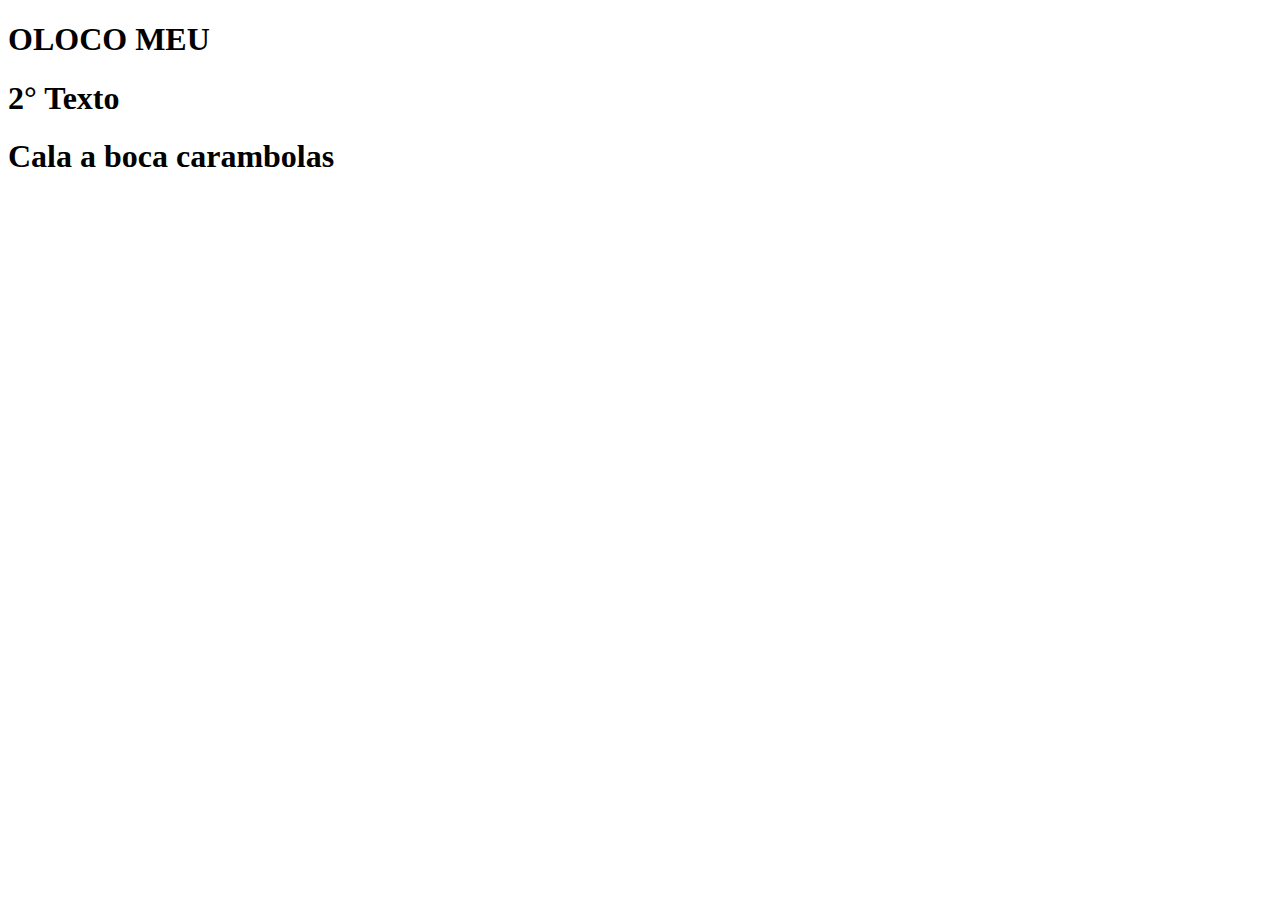
==== index.html @ bedc3bcd "Update index.html" ====
<!DOCTYPE html>
<html lang="pt-br">
<head>
    <meta charset="UTF-8">
    <meta name="viewport" content="width=device-width, initial-scale=1.0">
    <title>TechCourse</title>
</head>
<body>
    <div><h1>OLOCO MEU</h1></div>
    <div><h1>2° Texto</h1></div>
    <div class ="container">
        <h1>Cala a boca carambolas</h1>
    </div>
</body>
</html>
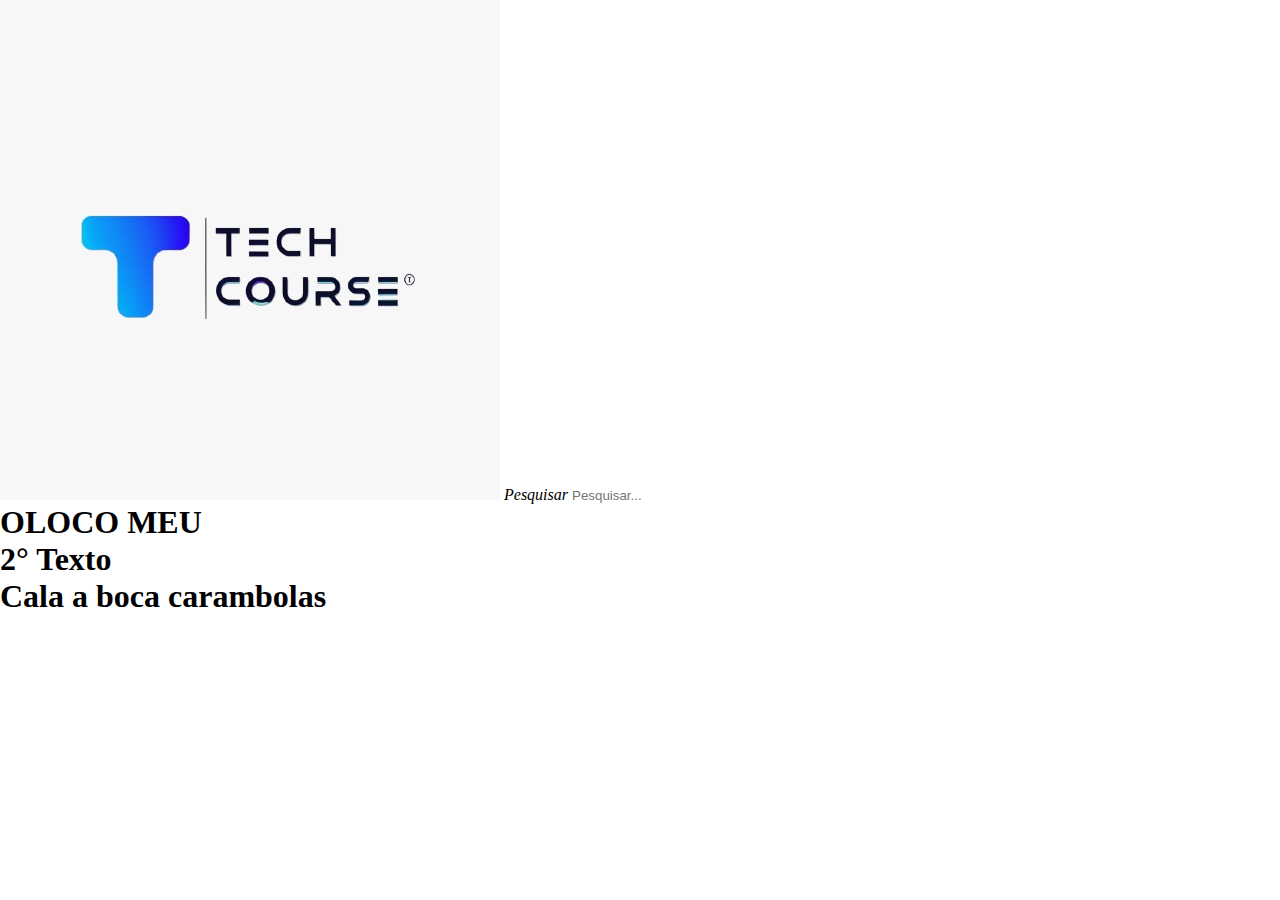
==== commit 8e82a1ef: "imagens e icones, div criada" ====
--- a/index.html
+++ b/index.html
@@ -3,13 +3,29 @@
 <head>
     <meta charset="UTF-8">
     <meta name="viewport" content="width=device-width, initial-scale=1.0">
+    <link rel = "stylesheet" href="styles/styles.css"
+    <svg xmlns="http://www.w3.org/2000/svg" width="16" height="16" fill="currentColor" class="bi bi-search" viewBox="0 0 16 16">
+        <path d="M11.742 10.344a6.5 6.5 0 1 0-1.397 1.398h-.001q.044.06.098.115l3.85 3.85a1 1 0 0 0 1.415-1.414l-3.85-3.85a1 1 0 0 0-.115-.1zM12 6.5a5.5 5.5 0 1 1-11 0 5.5 5.5 0 0 1 11 0"/>
+      </svg>
     <title>TechCourse</title>
 </head>
 <body>
-    <div><h1>OLOCO MEU</h1></div>
+    <div>
+        <img src="img/Logo.jpeg"
+        <div>
+            <i class="bi bi-search">Pesquisar</i>
+            <input type="text" placeholder="Pesquisar..."/input>
+        </div>
+        
+        <h1>OLOCO MEU</h1>
+
+    </div>
+
     <div><h1>2° Texto</h1></div>
+
     <div class ="container">
         <h1>Cala a boca carambolas</h1>
     </div>
+
 </body>
 </html>
--- a/styles/styles.css
+++ b/styles/styles.css
@@ -0,0 +1,9 @@
+*{
+    margin: 0;
+    padding: 0;
+    border: 0;
+    outline: 0;
+    box-sizing: border-box;
+    list-style: none;
+    text-decoration: none;
+}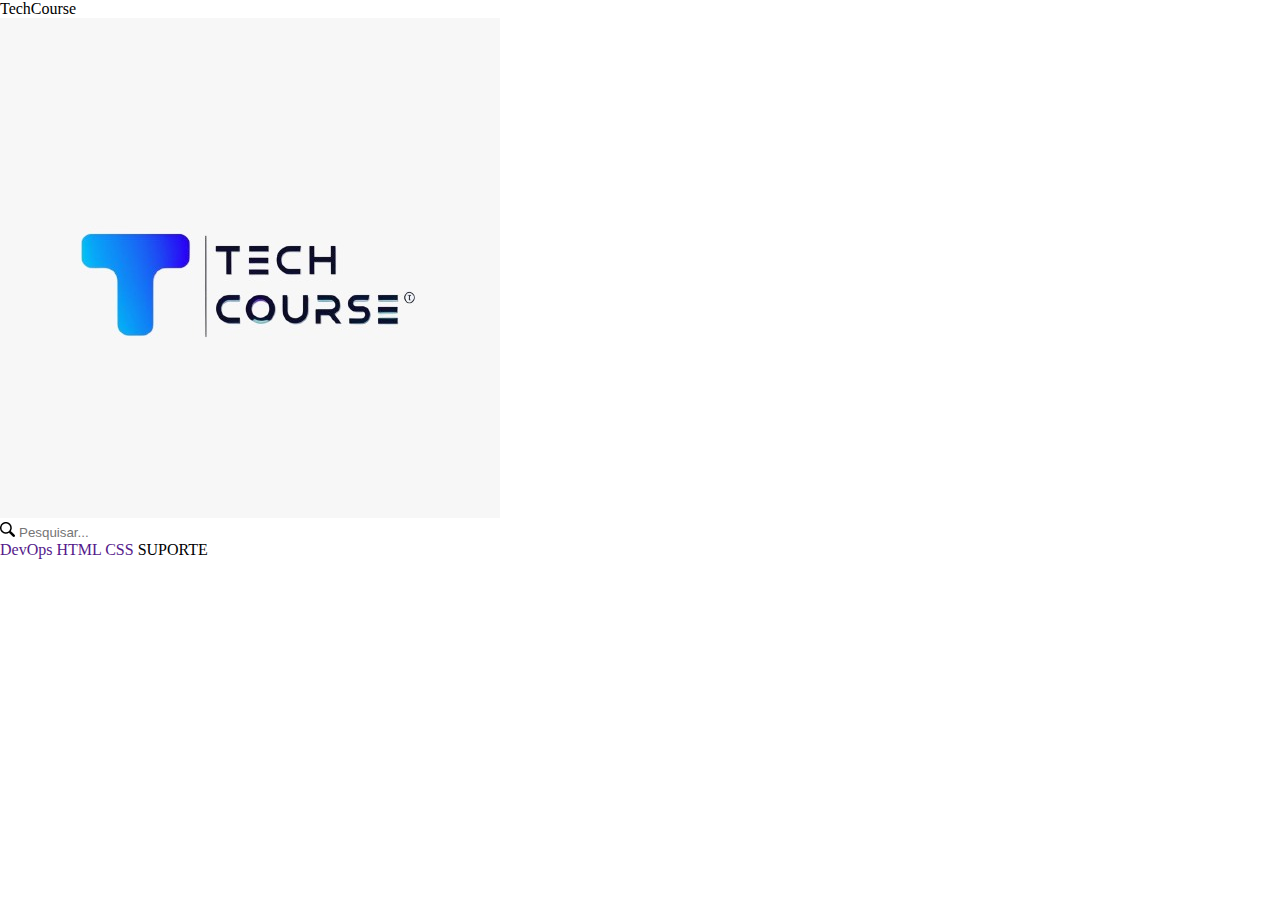
==== commit a3b26d4e: "Adicionado as informações da header" ====
--- a/index.html
+++ b/index.html
@@ -4,28 +4,21 @@
     <meta charset="UTF-8">
     <meta name="viewport" content="width=device-width, initial-scale=1.0">
     <link rel = "stylesheet" href="styles/styles.css"
-    <svg xmlns="http://www.w3.org/2000/svg" width="16" height="16" fill="currentColor" class="bi bi-search" viewBox="0 0 16 16">
-        <path d="M11.742 10.344a6.5 6.5 0 1 0-1.397 1.398h-.001q.044.06.098.115l3.85 3.85a1 1 0 0 0 1.415-1.414l-3.85-3.85a1 1 0 0 0-.115-.1zM12 6.5a5.5 5.5 0 1 1-11 0 5.5 5.5 0 0 1 11 0"/>
-      </svg>
     <title>TechCourse</title>
 </head>
 <body>
     <div>
-        <img src="img/Logo.jpeg"
+        <img src="img/Logo.jpeg">
         <div>
-            <i class="bi bi-search">Pesquisar</i>
-            <input type="text" placeholder="Pesquisar..."/input>
+            <img src="assets/icons/lupa 1.png">
+            <input class = "source" type="text" placeholder="Pesquisar..."/input>
         </div>
-        
-        <h1>OLOCO MEU</h1>
-
+        <a href="">DevOps</a>
+        <a href="">HTML</a>
+        <a href="">CSS</a>
+        <a>SUPORTE</a>
     </div>
 
-    <div><h1>2° Texto</h1></div>
-
-    <div class ="container">
-        <h1>Cala a boca carambolas</h1>
-    </div>
 
 </body>
 </html>
--- a/styles/styles.css
+++ b/styles/styles.css
@@ -6,4 +6,9 @@
     box-sizing: border-box;
     list-style: none;
     text-decoration: none;
+}
+
+.source{
+    border-radius: 4px;
+    margin: solid 3px;
 }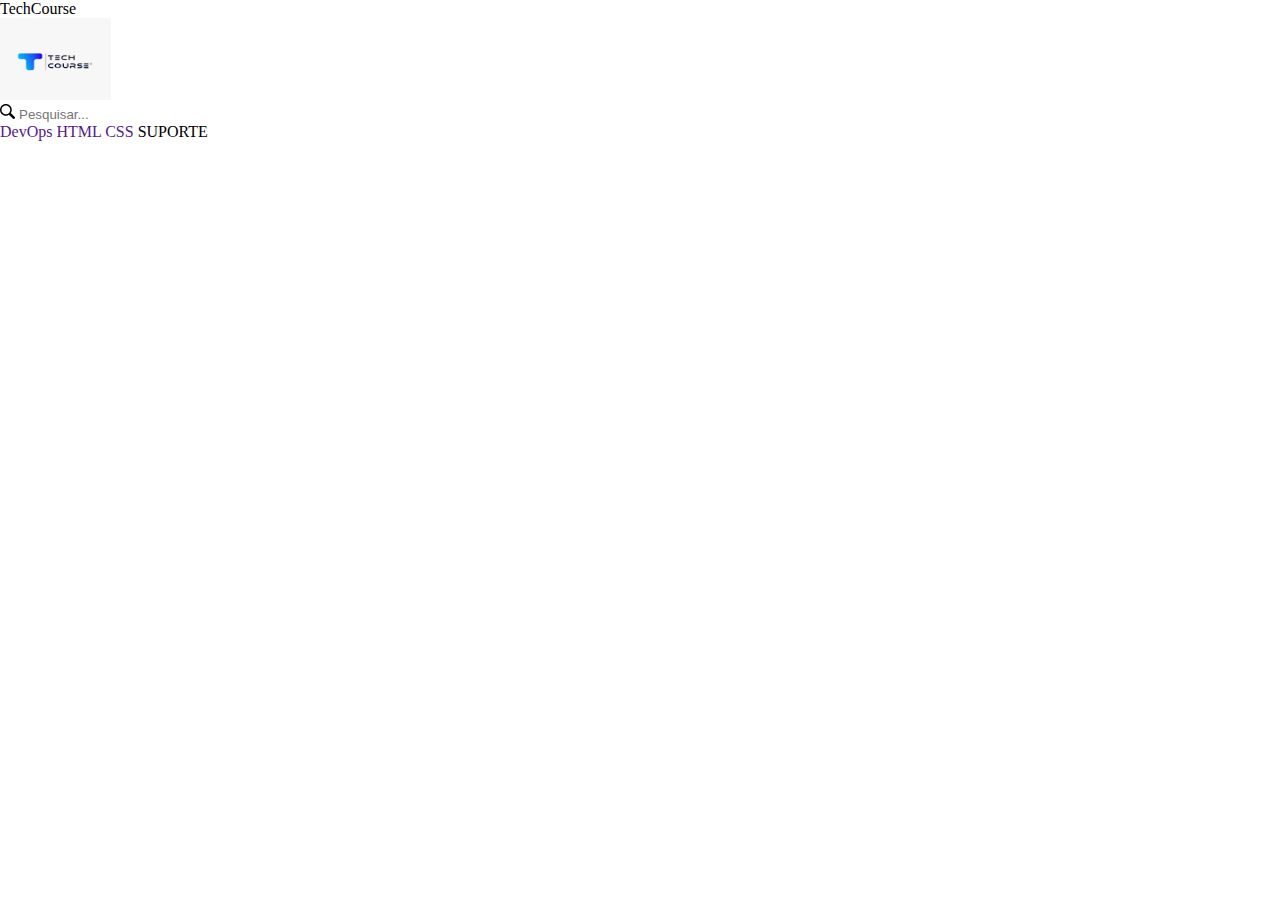
==== commit 2d7c9765: "pequena alteração css" ====
--- a/index.html
+++ b/index.html
@@ -8,7 +8,7 @@
 </head>
 <body>
     <div>
-        <img src="img/Logo.jpeg">
+        <img src="img/Logo.jpeg"  class ="alt-img">
         <div>
             <img src="assets/icons/lupa 1.png">
             <input class = "source" type="text" placeholder="Pesquisar..."/input>
--- a/styles/styles.css
+++ b/styles/styles.css
@@ -11,4 +11,11 @@
 .source{
     border-radius: 4px;
     margin: solid 3px;
+}
+
+
+
+.alt-img{
+    height: 82px;
+    width: 111.08px;
 }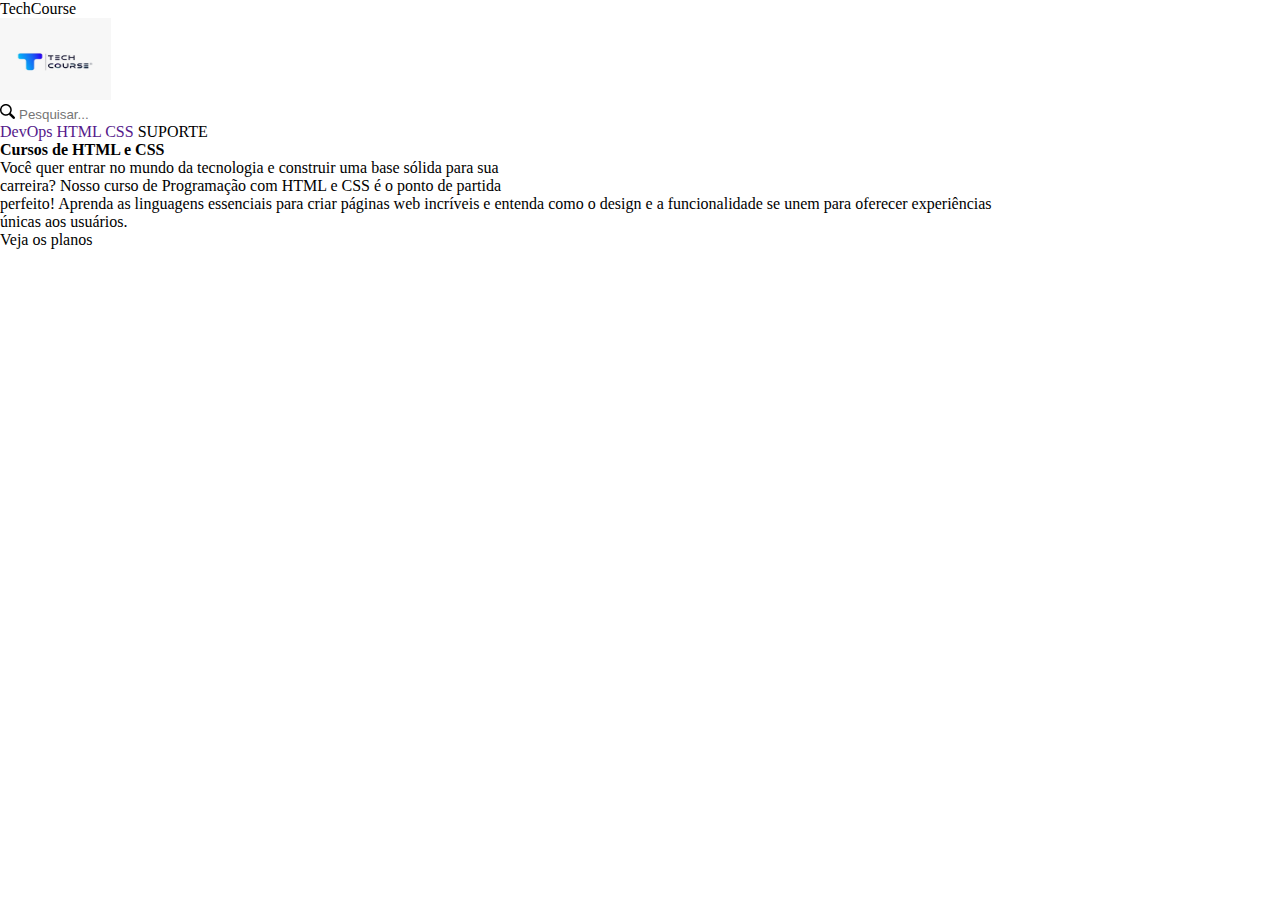
==== commit d0461f42: "hero section1" ====
--- a/index.html
+++ b/index.html
@@ -19,6 +19,15 @@
         <a>SUPORTE</a>
     </div>
 
+    <div>
+        <h4>Cursos de HTML e CSS</h4>
+        <p>Você quer entrar no mundo da tecnologia e construir uma base sólida para sua</p>
+        <p>carreira? Nosso curso de Programação com HTML e CSS é o ponto de partida</p>
+        <p>perfeito! Aprenda as linguagens essenciais para criar páginas web incríveis e entenda como o design e a funcionalidade se unem para oferecer experiências 
+        <p>únicas aos usuários.</p>
+        <a>Veja os planos</a>
+    </div>
+
 
 </body>
 </html>
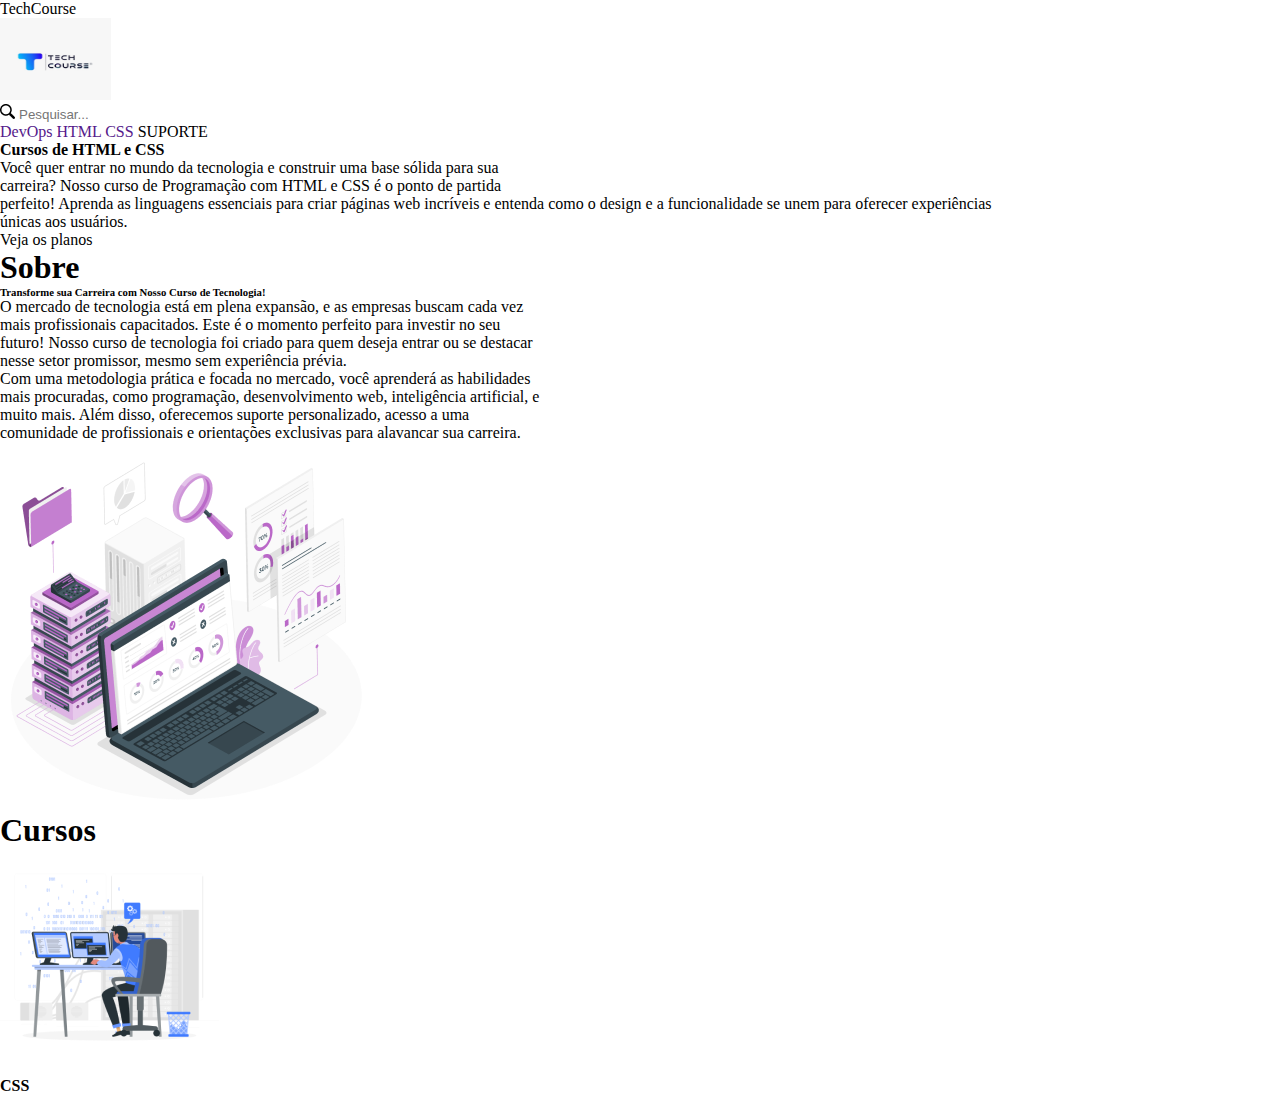
==== commit 40371a98: "Adicionado: 1-sobre 2-cursos" ====
--- a/index.html
+++ b/index.html
@@ -28,6 +28,26 @@
         <a>Veja os planos</a>
     </div>
 
+    <div>
+        <h1>Sobre</h1>
+        <h6>Transforme sua Carreira com Nosso Curso de Tecnologia!</h6>
+        <p>
+            O mercado de tecnologia está em plena expansão, e as empresas buscam cada vez </p>
+        <p> mais profissionais capacitados. Este é o momento perfeito para investir no seu </p>
+        <p> futuro! Nosso curso de tecnologia foi criado para quem deseja entrar ou se destacar</p>
+        <p> nesse setor promissor, mesmo sem experiência prévia.</p>
+        <p> Com uma metodologia prática e focada no mercado, você aprenderá as habilidades</p> 
+        <p> mais procuradas, como programação, desenvolvimento web, inteligência artificial, e</p>
+        <p> muito mais. Além disso, oferecemos suporte personalizado, acesso a uma </p>
+        <p>comunidade de profissionais e orientações exclusivas para alavancar sua carreira.</p>
+        <img src="img/Data extraction-amico 1.png">
+    </div>
+
+    <div>
+        <h1>Cursos</h1>
+        <img src="img/Programmer-rafiki 1.png">
+        <h4>CSS</h4>
+    </div>
 
 </body>
 </html>
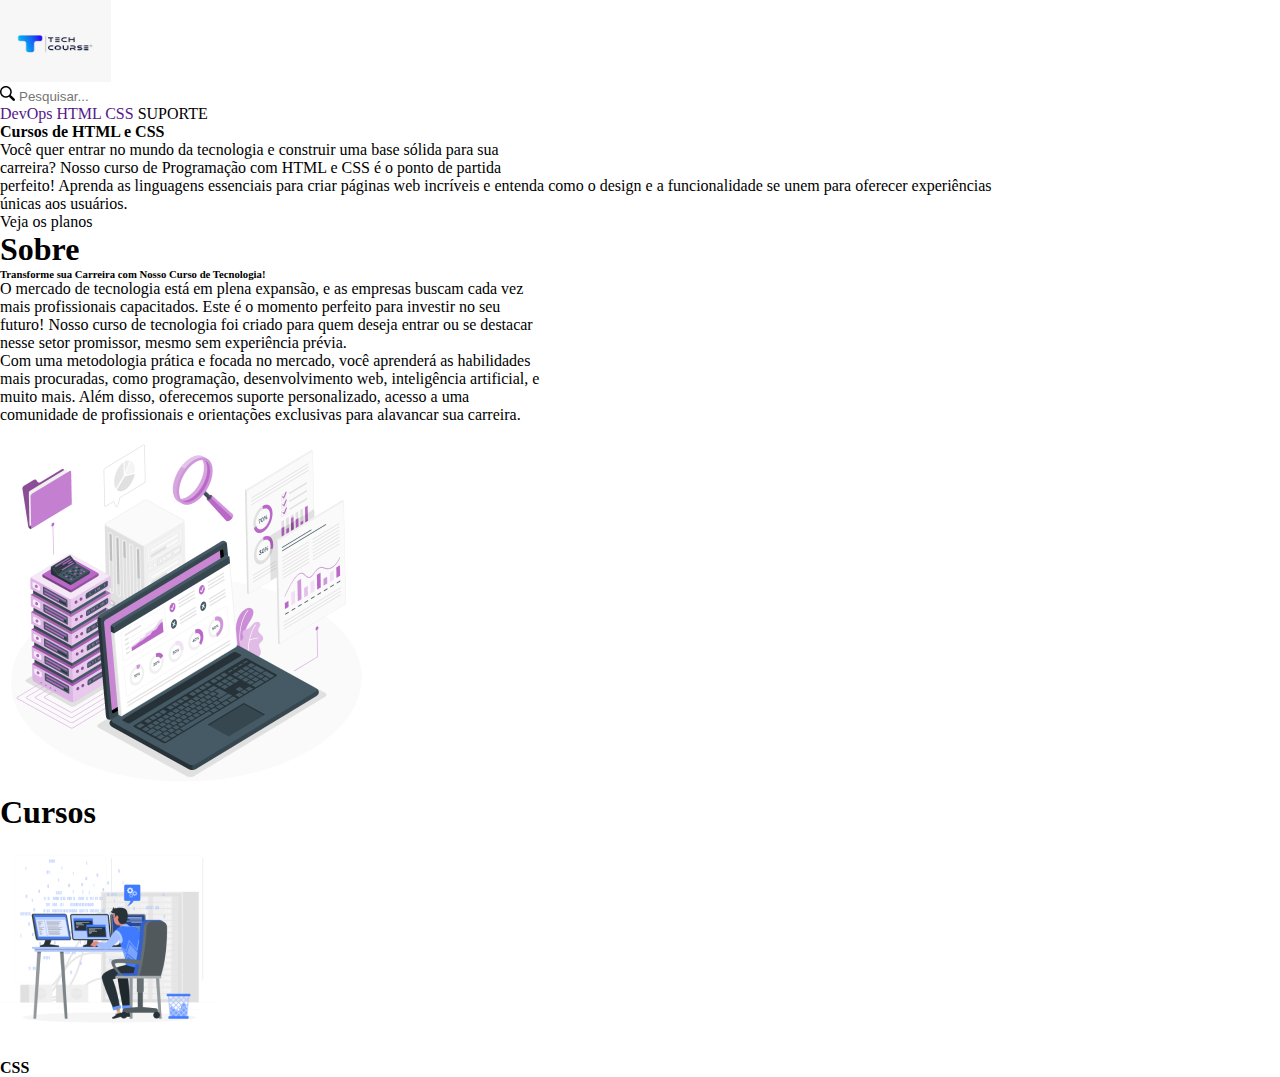
==== commit effd809f: "correção de erros no index" ====
--- a/index.html
+++ b/index.html
@@ -1,17 +1,19 @@
 <!DOCTYPE html>
 <html lang="pt-br">
+
 <head>
     <meta charset="UTF-8">
     <meta name="viewport" content="width=device-width, initial-scale=1.0">
-    <link rel = "stylesheet" href="styles/styles.css"
+    <link rel = "stylesheet" href="styles/styles.css">
     <title>TechCourse</title>
 </head>
+
 <body>
     <div>
         <img src="img/Logo.jpeg"  class ="alt-img">
         <div>
             <img src="assets/icons/lupa 1.png">
-            <input class = "source" type="text" placeholder="Pesquisar..."/input>
+            <input class = "source" type="text" placeholder="Pesquisar..."></input>
         </div>
         <a href="">DevOps</a>
         <a href="">HTML</a>
--- a/styles/styles.css
+++ b/styles/styles.css
@@ -13,8 +13,6 @@
     margin: solid 3px;
 }
 
-
-
 .alt-img{
     height: 82px;
     width: 111.08px;
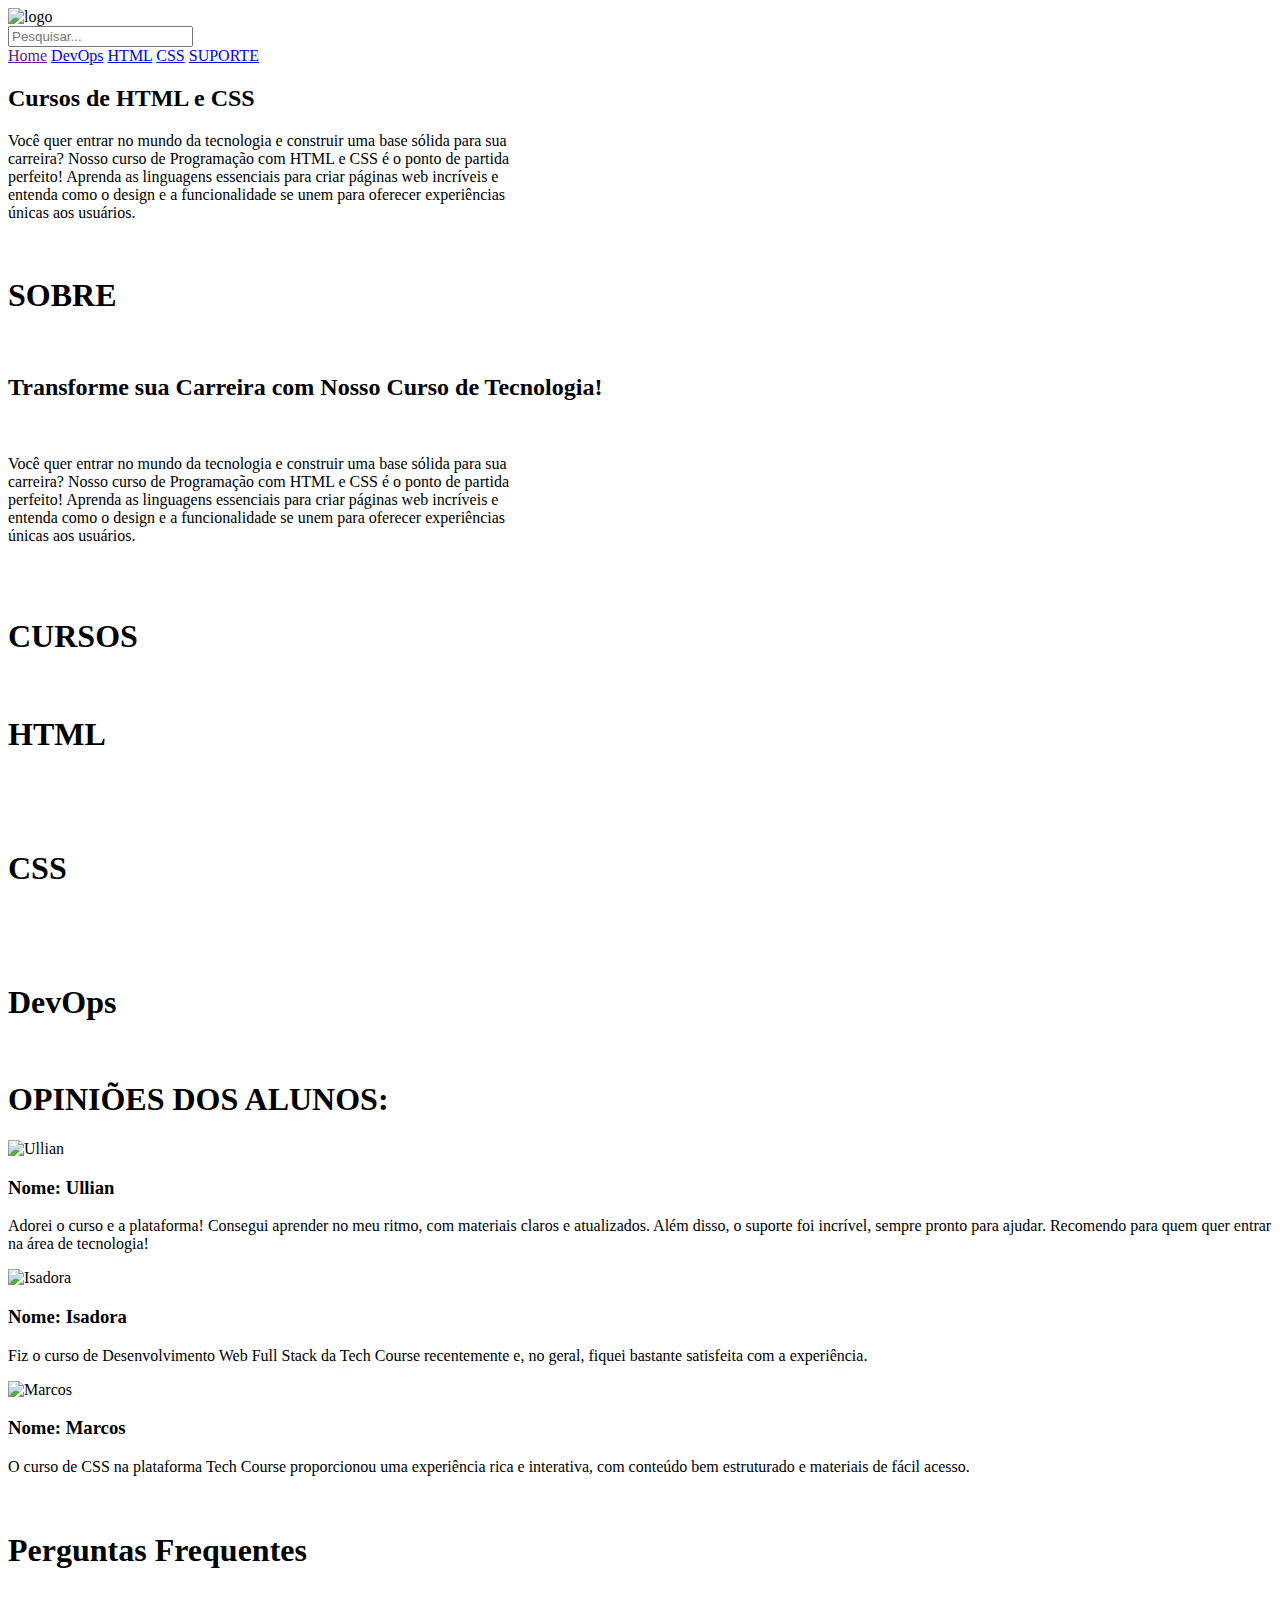
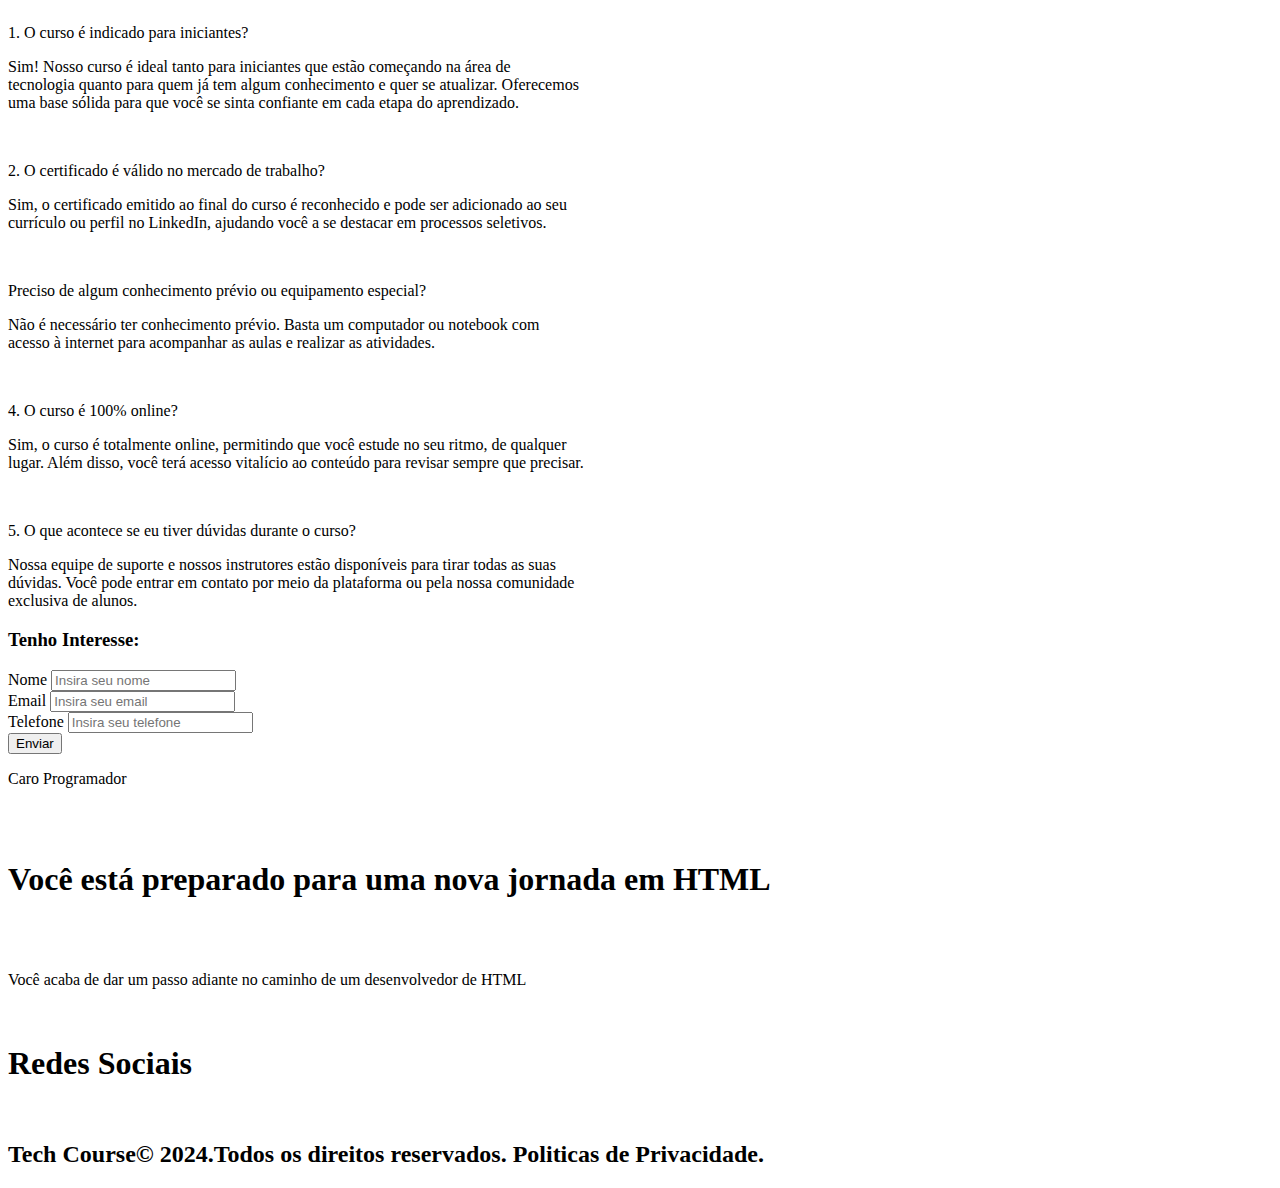
==== commit bf7c9ebc: "Update index.html" ====
--- a/index.html
+++ b/index.html
@@ -1,55 +1,206 @@
 <!DOCTYPE html>
 <html lang="pt-br">
-
 <head>
     <meta charset="UTF-8">
     <meta name="viewport" content="width=device-width, initial-scale=1.0">
-    <link rel = "stylesheet" href="styles/styles.css">
-    <title>TechCourse</title>
+    <link rel="stylesheet" href="styles/stylespantene.css">
+    <link rel="stylesheet" href="https://cdn.jsdelivr.net/npm/bootstrap-icons@1.11.3/font/bootstrap-icons.min.css">
+    <link rel="preconnect" href="https://fonts.googleapis.com">
+    <link rel="preconnect" href="https://fonts.gstatic.com" crossorigin>
+    <link href="https://fonts.googleapis.com/css2?family=Inter:ital,opsz,wght@0,14..32,100..900;1,14..32,100..900&display=swap" rel="stylesheet">
+    <link rel="preconnect" href="https://fonts.googleapis.com">
+    <link rel="preconnect" href="https://fonts.gstatic.com/" crossorigin>
+    <link rel="preconnect" href="https://fonts.googleapis.com">
+    <link rel="preconnect" href="https://fonts.gstatic.com/" crossorigin>
+    <link href="https://fonts.googleapis.com/css2?family=Inter:ital,opsz,wght@0,14..32,100..900;1,14..32,100..900&display=swap" rel="stylesheet">
+    <link href="https://fonts.googleapis.com/css2?family=Jersey+15&display=swap" rel="stylesheet">
+    <title>Tech Course</title>
 </head>
-
 <body>
-    <div>
-        <img src="img/Logo.jpeg"  class ="alt-img">
-        <div>
-            <img src="assets/icons/lupa 1.png">
-            <input class = "source" type="text" placeholder="Pesquisar..."></input>
-        </div>
-        <a href="">DevOps</a>
-        <a href="">HTML</a>
-        <a href="">CSS</a>
-        <a>SUPORTE</a>
-    </div>
-
-    <div>
-        <h4>Cursos de HTML e CSS</h4>
-        <p>Você quer entrar no mundo da tecnologia e construir uma base sólida para sua</p>
-        <p>carreira? Nosso curso de Programação com HTML e CSS é o ponto de partida</p>
-        <p>perfeito! Aprenda as linguagens essenciais para criar páginas web incríveis e entenda como o design e a funcionalidade se unem para oferecer experiências 
-        <p>únicas aos usuários.</p>
-        <a>Veja os planos</a>
-    </div>
-
-    <div>
-        <h1>Sobre</h1>
-        <h6>Transforme sua Carreira com Nosso Curso de Tecnologia!</h6>
-        <p>
-            O mercado de tecnologia está em plena expansão, e as empresas buscam cada vez </p>
-        <p> mais profissionais capacitados. Este é o momento perfeito para investir no seu </p>
-        <p> futuro! Nosso curso de tecnologia foi criado para quem deseja entrar ou se destacar</p>
-        <p> nesse setor promissor, mesmo sem experiência prévia.</p>
-        <p> Com uma metodologia prática e focada no mercado, você aprenderá as habilidades</p> 
-        <p> mais procuradas, como programação, desenvolvimento web, inteligência artificial, e</p>
-        <p> muito mais. Além disso, oferecemos suporte personalizado, acesso a uma </p>
-        <p>comunidade de profissionais e orientações exclusivas para alavancar sua carreira.</p>
-        <img src="img/Data extraction-amico 1.png">
-    </div>
-
-    <div>
-        <h1>Cursos</h1>
-        <img src="img/Programmer-rafiki 1.png">
-        <h4>CSS</h4>
-    </div>
-
+    <div class="quadro-preto">
+        <div class="container">
+            <img class ="imagem-ajustada" src="/home/logo.png" alt="logo">
+            <div class="nav2">
+                <input type="text" placeholder="Pesquisar..." class="campo-pesquisa">
+            </div>
+            <div class="nav">
+                <a href="">Home</a>
+                <a href="CursoD.html">DevOps</a>
+                <a href="cursoH.html">HTML</a>
+                <a href="CursoC.html">CSS</a>
+                <a href="suporte.html" class="cut">SUPORTE</a>
+            </div>
+        </div>
+    </div>
+    <div class="quadro2">
+        <div class="text2">
+            <h2>Cursos de HTML e CSS</h2>
+            <p class="textos">Você quer entrar no mundo da tecnologia e construir uma base sólida para sua<br>
+                carreira? Nosso curso de Programação com HTML e CSS é o ponto de partida<br>
+                perfeito! Aprenda as linguagens essenciais para criar páginas web incríveis e<br>
+                entenda como o design e a funcionalidade se unem para oferecer experiências<br>
+                únicas aos usuários.</p>
+        </div>
+    </div>
+    <div class="quadro3">
+        <div class="text2">
+            <br>
+            <h1 class="tit1">SOBRE</h1>
+            <br>
+            <h2>Transforme sua Carreira com Nosso Curso de Tecnologia!</h2>
+            <br>
+            <p class="textos">Você quer entrar no mundo da tecnologia e construir uma base sólida para sua<br>
+                carreira? Nosso curso de Programação com HTML e CSS é o ponto de partida<br>
+                perfeito! Aprenda as linguagens essenciais para criar páginas web incríveis e<br>
+                entenda como o design e a funcionalidade se unem para oferecer experiências<br>
+                únicas aos usuários.</p>
+                <br>
+        </div>
+
+        <div><img class="ajuste-img" src="/home/sobre1.png" alt=""></div>
+    </div>
+
+
+    <div class="quadro4">
+
+        <h1 class="tit2">CURSOS</h1>
+        
+        <div class="text3">
+
+            <div class="cursos1">
+                <img src="/home/html1.png" alt="">
+                <h1 class="tit3">HTML</h1>
+                <br>
+            </div>
+            <br>
+            <div class="cursos3">
+                <img src="/home/css1.png" alt="">
+                <h1 class="tit3">CSS</h1>
+                <br>
+            </div>
+            <br>
+            <div class="cursos4">
+                <img src="/home/devops.png" alt="">
+                <h1 class="tit3">DevOps</h1>
+                <br>
+            </div>
+            
+        </div>
+    </div>
+    <div class="testimonials">
+        <h1>OPINIÕES DOS ALUNOS:</h1>
+        <div class="testimonial-container">
+          <div class="testimonial">
+            <img src="/home/pessoa1.png" alt="Ullian">
+            <h3>Nome: Ullian</h3>
+            <p>
+              Adorei o curso e a plataforma! Consegui aprender no meu ritmo, com materiais claros e atualizados.
+              Além disso, o suporte foi incrível, sempre pronto para ajudar. Recomendo para quem quer entrar na área de tecnologia!
+            </p>
+          </div>
+          <div class="testimonial">
+            <img src="/home/pessoa3.png" alt="Isadora">
+            <h3>Nome: Isadora</h3>
+            <p>
+              Fiz o curso de Desenvolvimento Web Full Stack da Tech Course recentemente e, no geral, fiquei bastante satisfeita com a experiência.
+            </p>
+          </div>
+          <div class="testimonial">
+            <img src="/home/pessoa2.png" alt="Marcos">
+            <h3>Nome: Marcos</h3>
+            <p>
+              O curso de CSS na plataforma Tech Course proporcionou uma experiência rica e interativa, com conteúdo bem estruturado e materiais de fácil acesso.
+            </p>
+          </div>
+        </div>
+      </div>
+
+      <div class="quadro6">
+        <div class="text2">
+            <br>
+            <h1 class="tit1">Perguntas Frequentes</h1>
+            <br>
+            <p><span class="textos2">1. O curso é indicado para iniciantes?</span></p>
+            <p class="textos">Sim! Nosso curso é ideal tanto para iniciantes que estão começando na área de<br> 
+                tecnologia quanto para quem já tem algum conhecimento e quer se atualizar. Oferecemos<br>
+                 uma base sólida para que você se sinta confiante em cada etapa do aprendizado.<br>
+            </p>
+            <br>
+            <p><span class="textos2">2. O certificado é válido no mercado de trabalho?</span></p>
+            <p class="textos">Sim, o certificado emitido ao final do curso é reconhecido e pode ser adicionado ao seu<br>
+                 currículo ou perfil no LinkedIn, ajudando você a se destacar em processos seletivos.<br>
+            </p>
+            <br>
+            <p><span class="textos2"> Preciso de algum conhecimento prévio ou equipamento especial? </span></p>
+            <p class="textos">Não é necessário ter conhecimento prévio. Basta um computador ou notebook com<br>
+                 acesso à internet para acompanhar as aulas e realizar as atividades.<br>
+            </p>
+            <br>
+            <p><span class="textos2">4. O curso é 100% online?</span></p>
+            <p class="textos">Sim, o curso é totalmente online, permitindo que você estude no seu ritmo, de qualquer<br>
+                 lugar. Além disso, você terá acesso vitalício ao conteúdo para revisar sempre que precisar.<br>
+            </p>
+            <br>
+            <p><span class="textos2">5. O que acontece se eu tiver dúvidas durante o curso?</span></p>
+            <p class="textos">Nossa equipe de suporte e nossos instrutores estão disponíveis para tirar todas as suas<br>
+                 dúvidas. Você pode entrar em contato por meio da plataforma ou pela nossa comunidade <br>
+                 exclusiva de alunos.<br>
+            </p>
+            
+      <div class="ajuste-p">
+        <div class="caixa-img">
+          <h3>Tenho Interesse:</h3>
+          <div class="ele_campo">
+            <label for="nome">Nome</label>
+            <input type="text" id="nome" name="nome" placeholder="Insira seu nome">
+          </div>
+          <div class="ele_campo">
+            <label for="email">Email</label>
+            <input type="email" id="email" name="email" placeholder="Insira seu email">
+          </div>
+          <div class="ele_campo">
+            <label for="telefone">Telefone</label>
+            <input type="tel" id="telefone" name="telefone" placeholder="Insira seu telefone">
+          </div>
+          <button type="submit">Enviar</button>
+        </div>
+      </div>
+    </div>    
+    </div>
+  </div>
+</div>
+<div class="quadro7">
+  <div class="text4">
+    <p class="textos">Caro Programador</p>
+    <br>
+    <br>
+    <h1 class="titu">Você está preparado para uma nova jornada em HTML</h1>
+    <br>
+    <br>
+      <p class="textos">Você acaba de dar um passo adiante no caminho de um desenvolvedor de HTML</p>      
+  </div>
+</div>
+<div class="quadro8">
+  <div class="text5">
+   <br>
+   <div class="icone">
+   <h1 class="tit5">Redes Sociais</h1>
+   <div>
+    <i class="color_icon" class="bi bi-youtube"></i>
+    <i class="color_icon" class="bi bi-facebook"></i>
+    <i class="color_icon" class="bi bi-linkedin"></i>
+    <i class="color_icon" class="bi bi-instagram"></i>
+</div>
+    
+    </div>
+   </div>
+    
+   <br>
+  </div>
+  <div class="container-direitos">
+    <h2>Tech Course© 2024.Todos os direitos reservados. Politicas de Privacidade.</h2>
+  </div>
+</div>
+      
 </body>
 </html>
